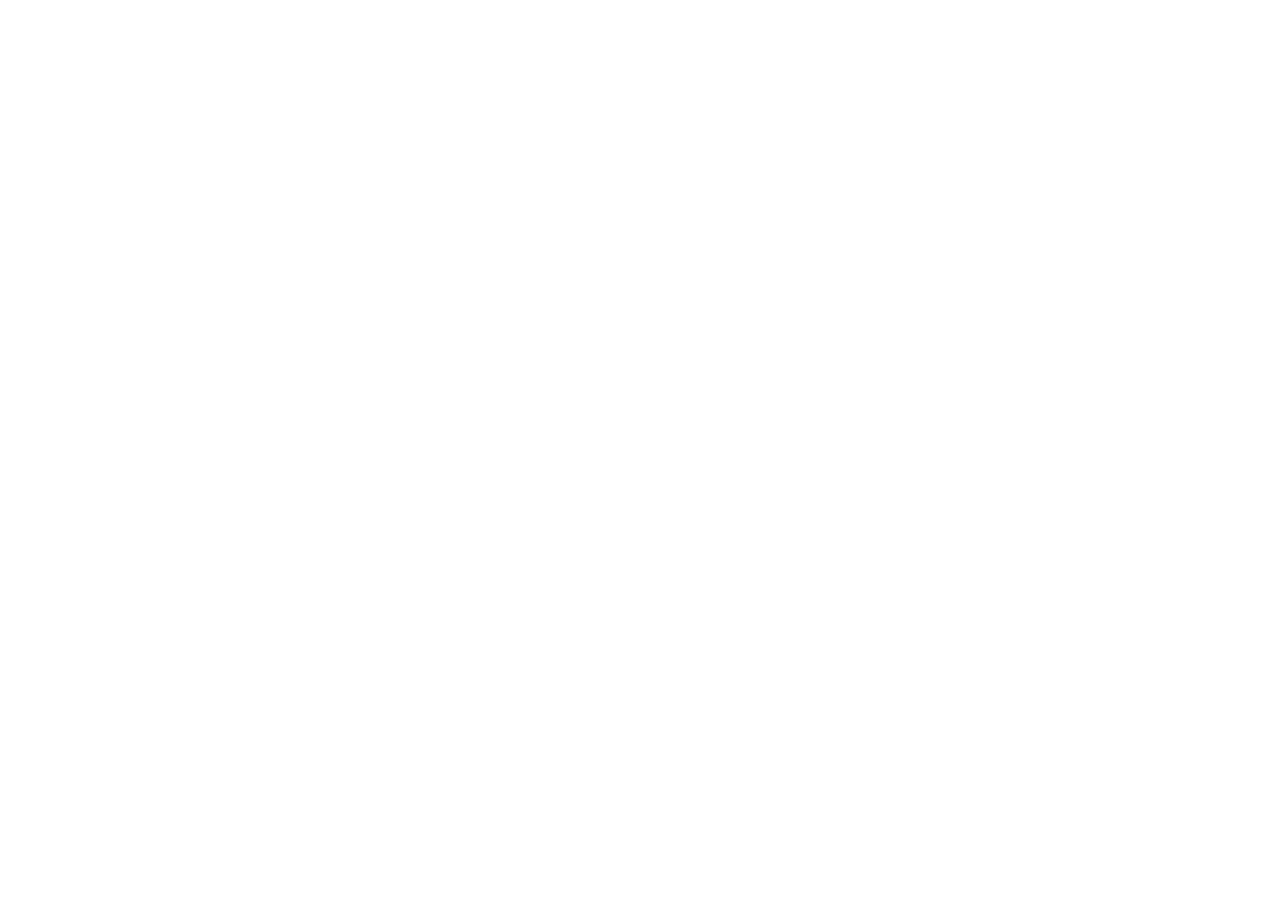
==== index.html @ d5940ff0 "Markdown and index.html files were created" ====
<!DOCTYPE html>
<html lang="en">
<head>
    <meta charset="UTF-8">
    <meta name="viewport" content="width=device-width, initial-scale=1.0">
    <title>Document</title>
</head>
<body>
    
</body>
</html>
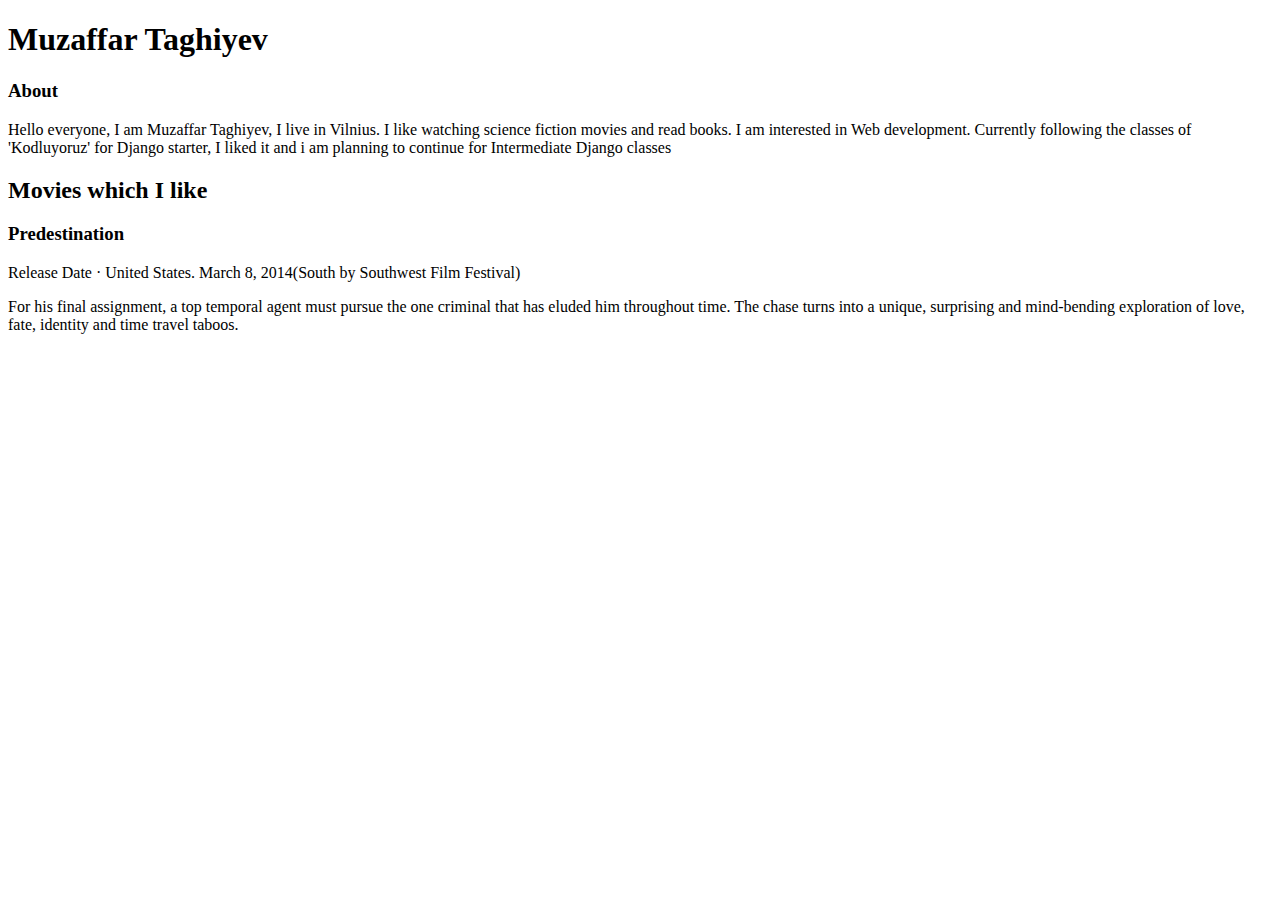
==== commit 9c7d7d65: "first html project was created" ====
--- a/index.html
+++ b/index.html
@@ -3,9 +3,19 @@
 <head>
     <meta charset="UTF-8">
     <meta name="viewport" content="width=device-width, initial-scale=1.0">
-    <title>Document</title>
+    <title>First HTML Project</title>
 </head>
 <body>
-    
+    <h1>Muzaffar Taghiyev</h1>
+
+    <h3>About</h3>
+    <p>Hello everyone, I am Muzaffar Taghiyev, I live in Vilnius. I like watching science fiction movies and read books. I am interested in Web development. Currently following the classes of 'Kodluyoruz' for Django starter, I liked it and i am planning to continue for Intermediate Django classes</p>
+
+    <h2>Movies which I like </h2>
+
+    <h3>Predestination</h3>
+    <p>Release Date · United States. March 8, 2014(South by Southwest Film Festival)</p>
+    <p>For his final assignment, a top temporal agent must pursue the one criminal that has eluded him throughout time. The chase turns into a unique, surprising and mind-bending exploration of love, fate, identity and time travel taboos.</p>
+
 </body>
 </html>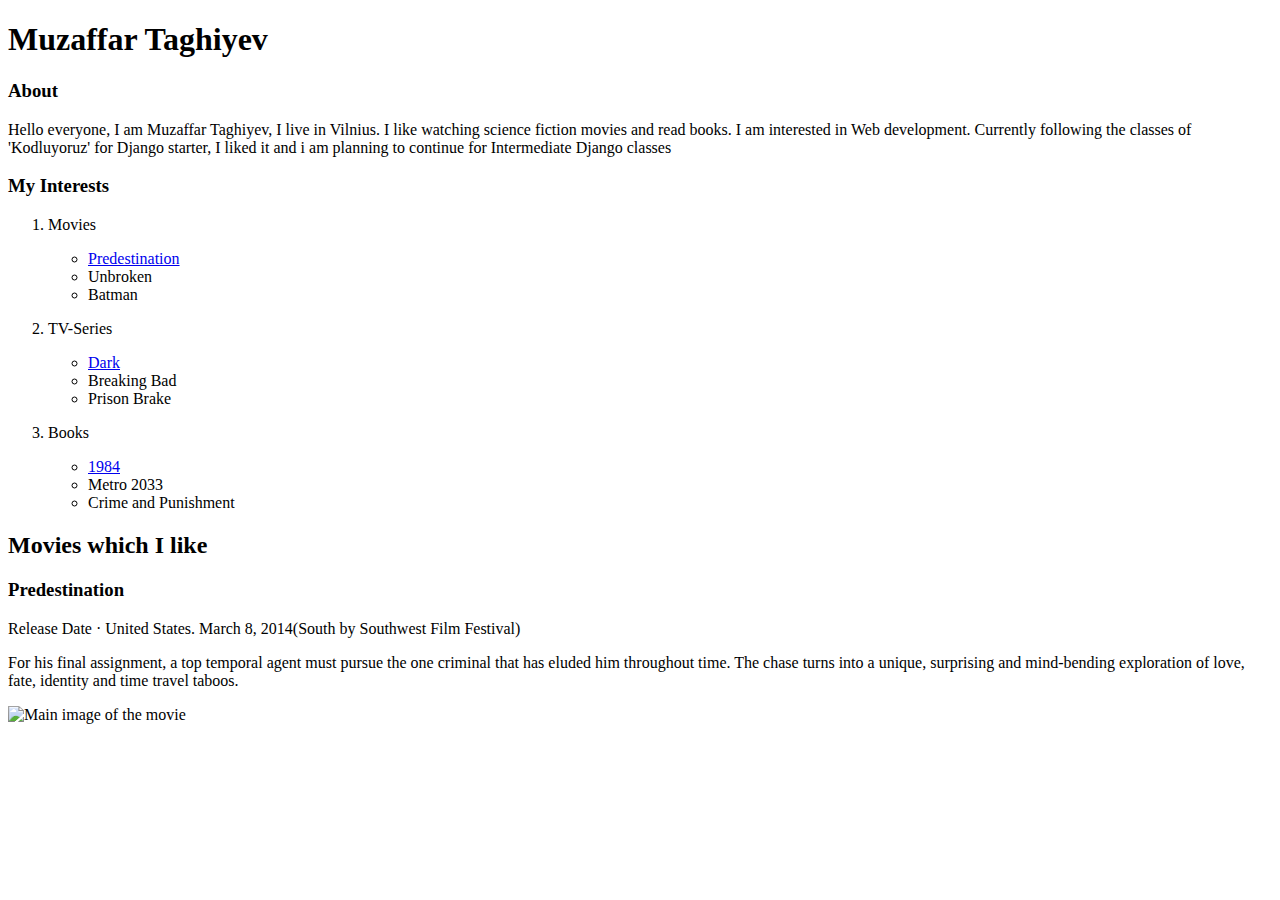
==== commit ce62b155: "some lists were added to the page" ====
--- a/index.html
+++ b/index.html
@@ -11,11 +11,43 @@
     <h3>About</h3>
     <p>Hello everyone, I am Muzaffar Taghiyev, I live in Vilnius. I like watching science fiction movies and read books. I am interested in Web development. Currently following the classes of 'Kodluyoruz' for Django starter, I liked it and i am planning to continue for Intermediate Django classes</p>
 
+    <h3>My Interests</h3>
+
+    <ol>
+        <li>
+            <p>Movies</p>
+            <ul>
+                <li><a href="https://www.imdb.com/title/tt2397535/" target="_blank">Predestination</a></li>
+                <li>Unbroken</li>
+                <li>Batman</li>
+            </ul>
+        </li>
+        <li>
+            <p>TV-Series</p>
+            <ul>
+                <li><a href="https://www.imdb.com/title/tt5753856/">Dark</a></li>
+                <li>Breaking Bad</li>
+                <li>Prison Brake</li>
+            </ul>
+        </li>
+        <li>
+            <p>Books</p>
+            <ul>
+                <li><a href="https://www.goodreads.com/book/show/61439040-1984">1984</a></li>
+                <li>Metro 2033</li>
+                <li>Crime and Punishment</li>
+            </ul>
+        </li>
+    </ol>
+
     <h2>Movies which I like </h2>
 
     <h3>Predestination</h3>
     <p>Release Date · United States. March 8, 2014(South by Southwest Film Festival)</p>
     <p>For his final assignment, a top temporal agent must pursue the one criminal that has eluded him throughout time. The chase turns into a unique, surprising and mind-bending exploration of love, fate, identity and time travel taboos.</p>
+    <img src="https://encrypted-tbn0.gstatic.com/images?q=tbn:ANd9GcQR5MljNUMFA6jMauqoRw2HmGO_3DgJTfRpjlMCrjmxZQL-aXN5" alt="Main image of the movie" width="500px" height="500px">
 
+
+    
 </body>
 </html>